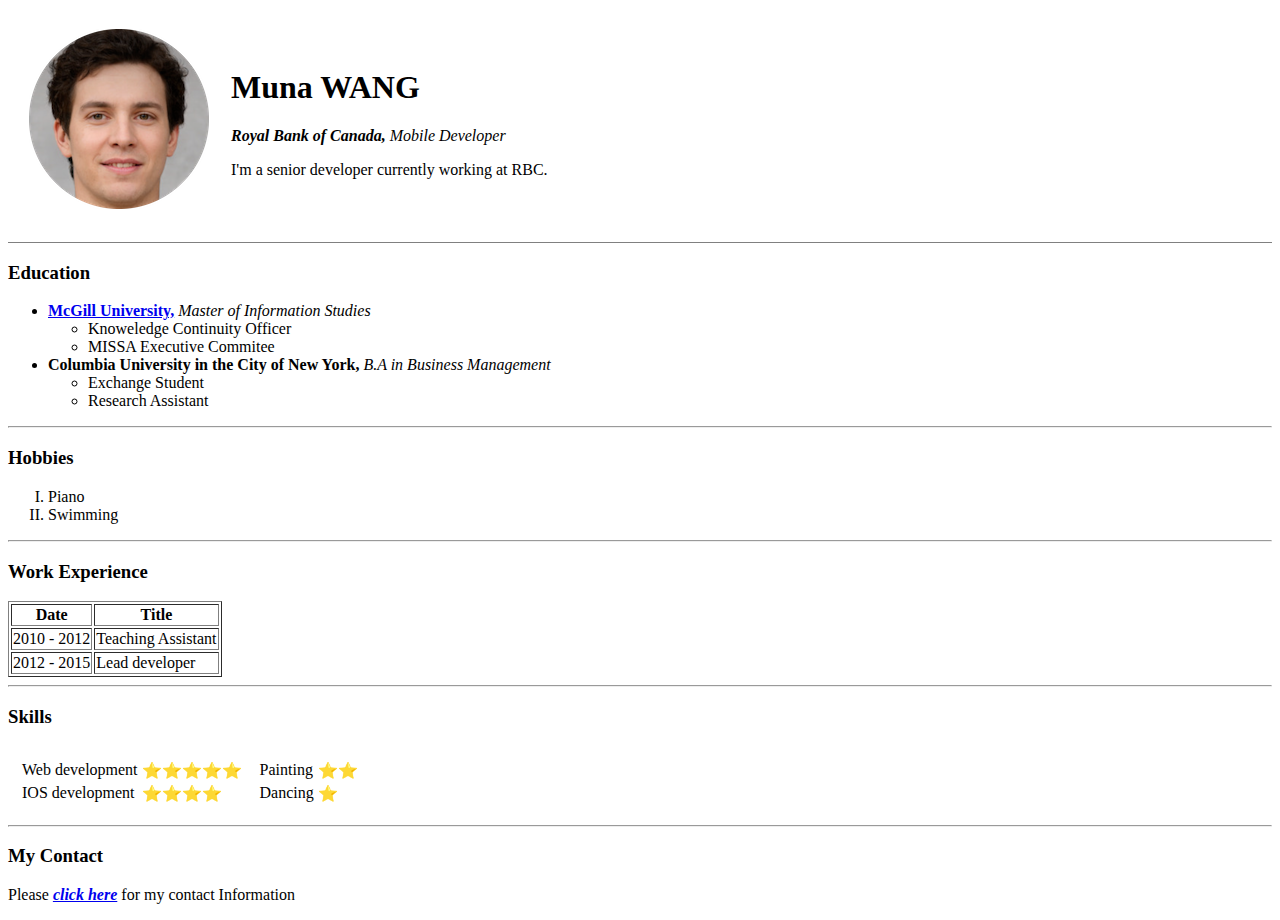
==== index.html @ b6e3c52c "upload cv files" ====
<!DOCTYPE html>
<html lang="en" dir="ltr">

<head>
  <meta charset="utf-8">
  <meta name="description" content="This is my personal website">
  <meta name="author" content="Paul Wang">
  <meta name="keywords" content="HTML,CSS,JavaScript">
  <title>Paul Wang's Personal Website</title>
</head>

<body>
  <table cellspacing="20">
    <tr>
      <td><img src="images\fake-human-circle-img.png" alt="paul-profile-picture-1"></td>
      <td>
        <h1>Muna WANG</h1>
        <P><em><strong>Royal Bank of Canada,</strong> Mobile Developer</em></P>
        <p>I'm a senior developer currently working at RBC. </p>
      </td>
    </tr>
  </table>
  <hr size="1" noshade>
  <h3>Education</h3>

  <ul>
    <li><strong><a href="https://www.mcgill.ca/">McGill University,</a></strong> <em>Master of Information Studies</em>
      <ul>
        <li>Knoweledge Continuity Officer</li>
        <li>MISSA Executive Commitee</li>
      </ul>
    </li>
    <li>
      <strong>Columbia University in the City of New York,</strong> <em>B.A in Business Management</em>
      <ul>
        <li>Exchange Student</li>
        <li>Research Assistant</li>
      </ul>
    </li>
  </ul>
  <hr>
  <h3>Hobbies</h3>
  <ol type="I">
    <li>Piano</li>
    <li>Swimming</li>
  </ol>
  <hr>
  <h3>Work Experience</h3>
  <table border="1">
    <thead>
      <th>Date</th>
      <th>Title</th>
    </thead>
    <tbody>
      <tr>
        <td>2010 - 2012 </td>
        <td>Teaching Assistant</td>
      </tr>
      <tr>
        <td>2012 - 2015 </td>
        <td>Lead developer</td>
      </tr>
    </tbody>
    <tfoot>
    </tfoot>
  </table>
  <hr>
  <h3>Skills</h3>
  <table cellspacing ="10">
    <tr>
      <td>
        <table>
          <tr>
            <td>Web development</td>
            <td>⭐⭐⭐⭐⭐</td>
          </tr>
          <tr>
            <td>IOS development</td>
            <td>⭐⭐⭐⭐</td>
          </tr>
        </table>
      </td>
      <td>
        <table>
          <tr>
            <td>Painting</td>
            <td>⭐⭐</td>
          </tr>
          <tr>
            <td>Dancing</td>
            <td>⭐</td>
          </tr>
        </table>
      </td>
    </tr>
  </table>
  <hr>
  <h3>My Contact</h3>
  <p>Please <em><strong><a href="contact.html">click here</a></strong></em> for my contact Information</p>
</body>

</html>
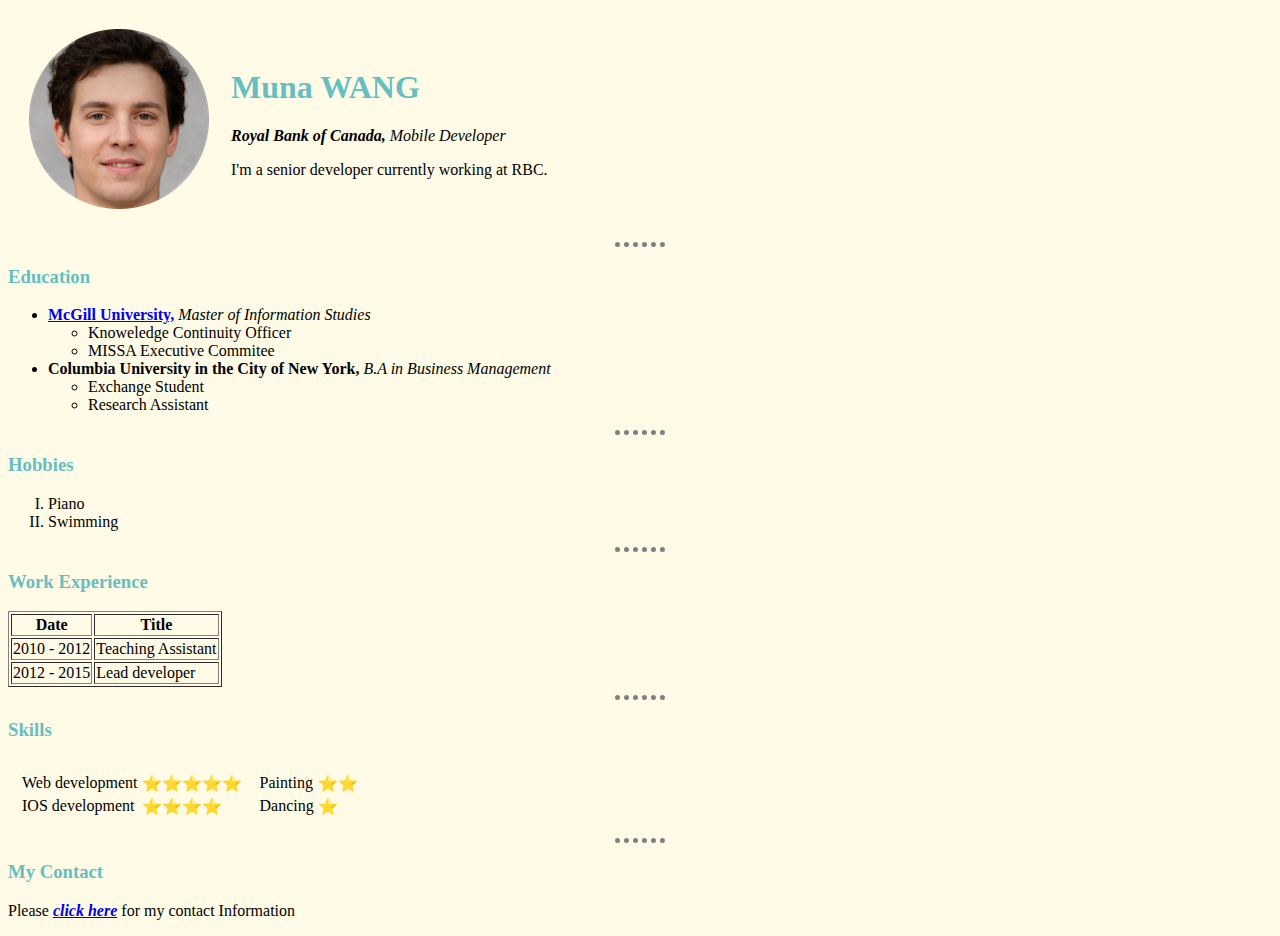
==== commit 8fa86e6f: "iteration 2" ====
--- a/index.html
+++ b/index.html
@@ -7,6 +7,7 @@
   <meta name="author" content="Paul Wang">
   <meta name="keywords" content="HTML,CSS,JavaScript">
   <title>Paul Wang's Personal Website</title>
+  <link rel="stylesheet" href="css/styles.css">
 </head>
 
 <body>
@@ -20,7 +21,7 @@
       </td>
     </tr>
   </table>
-  <hr size="1" noshade>
+  <hr>
   <h3>Education</h3>
 
   <ul>
--- a/css/styles.css
+++ b/css/styles.css
@@ -0,0 +1,18 @@
+body{
+  background-color: #FFFBE7;
+}
+hr{
+width: 4%;
+height: 0px;
+border-style: dotted none none;
+border-color: grey;
+border-width: 5px;
+}
+h3{
+     color: #66BFBF;
+
+}
+h1{
+     color: #66BFBF;
+
+}
